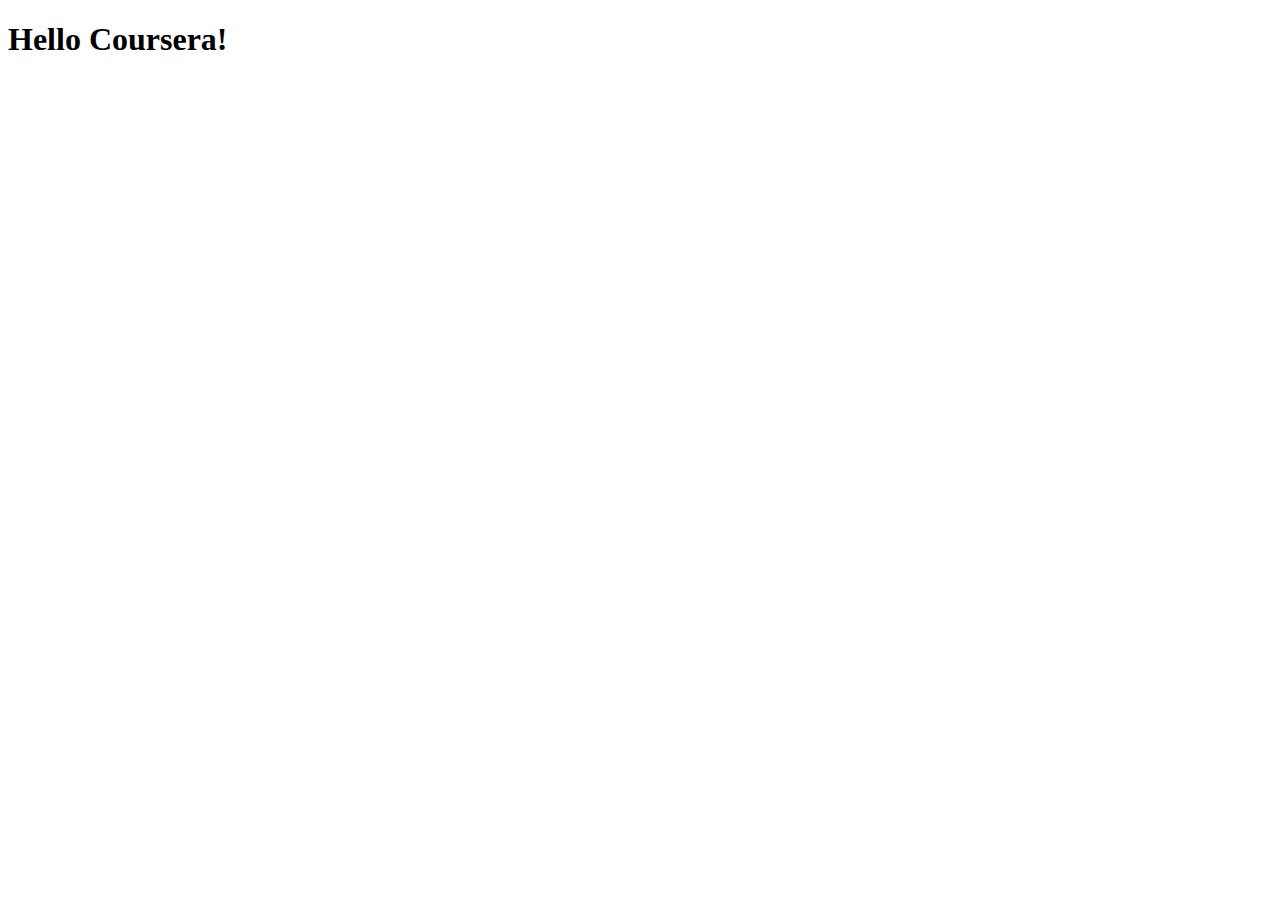
==== site/index.html @ 3baccdd0 "My first page." ====
<!DOCTYPE html>
<html>
<head>
	<meta charset="utf-8">
	<meta name="viewport" content="width=device-width, initial-scale=1">
	<title>Hello Coursera!</title>
</head>
<body>
<h1>Hello Coursera!</h1>
</body>
</html>
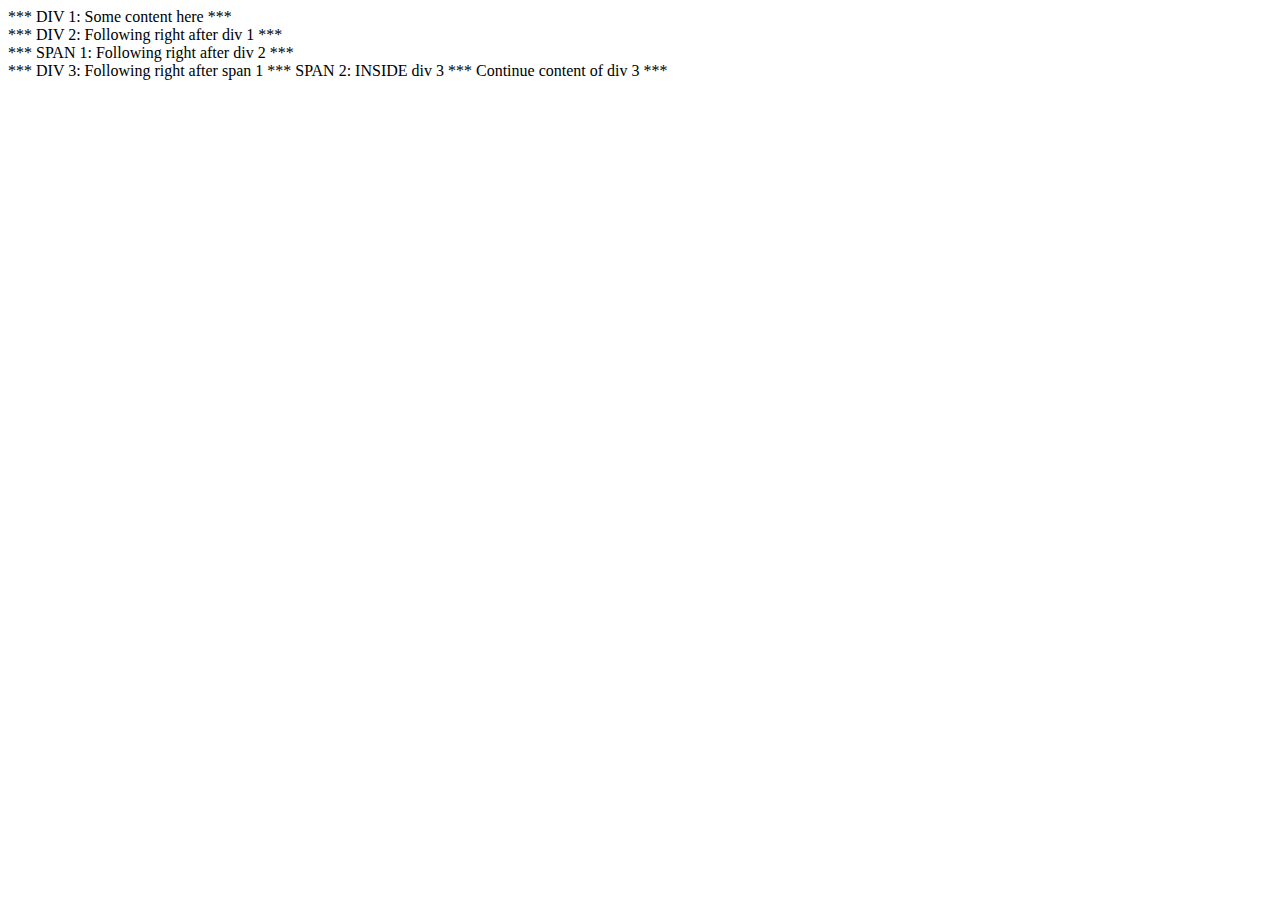
==== commit 73009a53: "changed site" ====
--- a/site/index.html
+++ b/site/index.html
@@ -2,10 +2,16 @@
 <html>
 <head>
 	<meta charset="utf-8">
-	<meta name="viewport" content="width=device-width, initial-scale=1">
-	<title>Hello Coursera!</title>
+	<title>div and span elements</title>
 </head>
 <body>
-<h1>Hello Coursera!</h1>
+	<div>*** DIV 1: Some content here ***</div>
+	<div>*** DIV 2: Following right after div 1 ***</div>
+	<span>*** SPAN 1: Following right after div 2 ***</span>
+	<div>
+		*** DIV 3: Following right after span 1
+		<span>*** SPAN 2: INSIDE div 3 ***</span>
+		Continue content of div 3 ***
+	</div>
 </body>
 </html>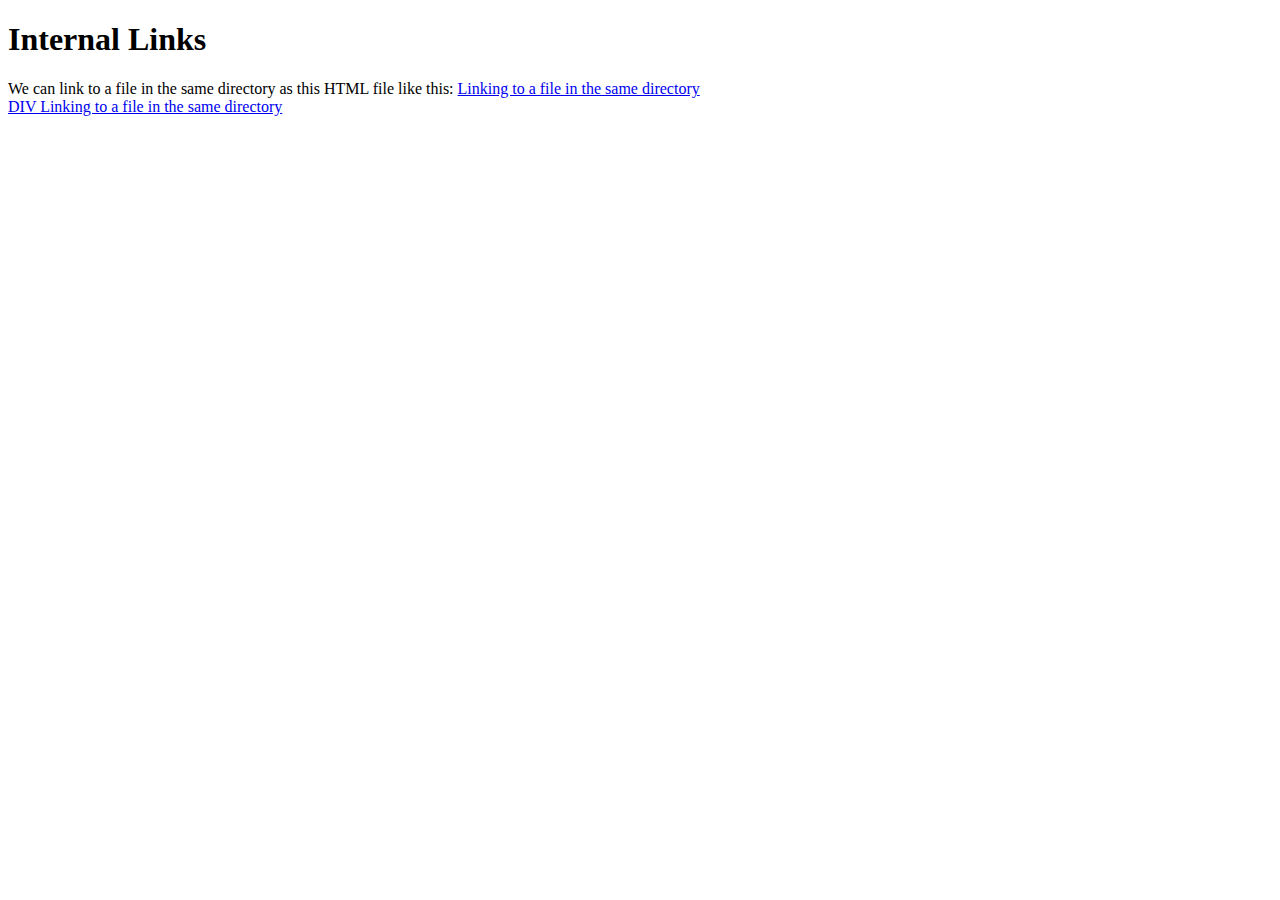
==== commit e680fb73: "module2-solution" ====
--- a/site/index.html
+++ b/site/index.html
@@ -1,17 +1,19 @@
-<!DOCTYPE html>
+<!doctype html>
 <html>
 <head>
-	<meta charset="utf-8">
-	<title>div and span elements</title>
+  <meta charset="utf-8">
+  <title>Internal Links</title>
 </head>
 <body>
-	<div>*** DIV 1: Some content here ***</div>
-	<div>*** DIV 2: Following right after div 1 ***</div>
-	<span>*** SPAN 1: Following right after div 2 ***</span>
-	<div>
-		*** DIV 3: Following right after span 1
-		<span>*** SPAN 2: INSIDE div 3 ***</span>
-		Continue content of div 3 ***
-	</div>
+  <h1>Internal Links</h1>
+  <section>
+    We can link to a file in the same directory as this HTML file like this:
+    <a href="same-directory.html" title="same dir link">Linking to a file in the same directory</a>
+
+    <a href="same-directory.html" title="same dir link">
+      <div> DIV Linking to a file in the same directory</div>
+    </a>
+  </section>
 </body>
-</html>+</html>
+
